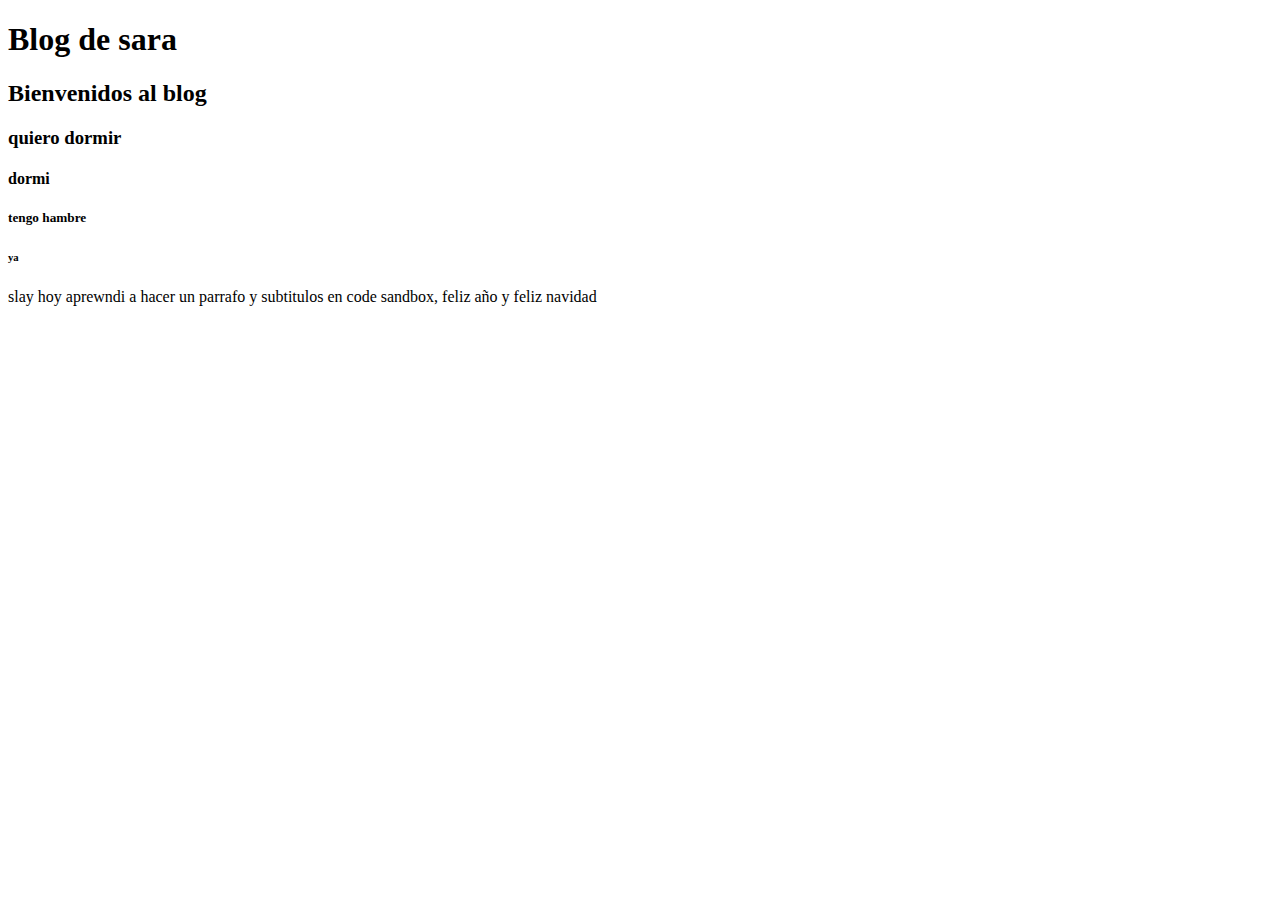
==== index.html @ 3fed0941 "Titulos y Parrafos" ====
<!DOCTYPE html>
<html lang="en">
  <head>
    <meta charset="UTF-8" />
    <meta name="viewport" content="width=device-width, initial-scale=1.0" />
    <meta http-equiv="X-UA-Compatible" content="ie=edge" />
    <title>Static Template</title>
  </head>
  <body>
    <h1>
      Blog de sara
    </h1>

    <h2>
      Bienvenidos al blog
    </h2>

    <h3>
      quiero dormir
    </h3>

    <h4>
      dormi
    </h4>

    <h5>
      tengo hambre
    </h5>

    <h6>
      ya
    </h6>

    <p>
      slay hoy aprewndi a hacer un parrafo y subtitulos en code sandbox, feliz
      año y feliz navidad
    </p>
  </body>
</html>
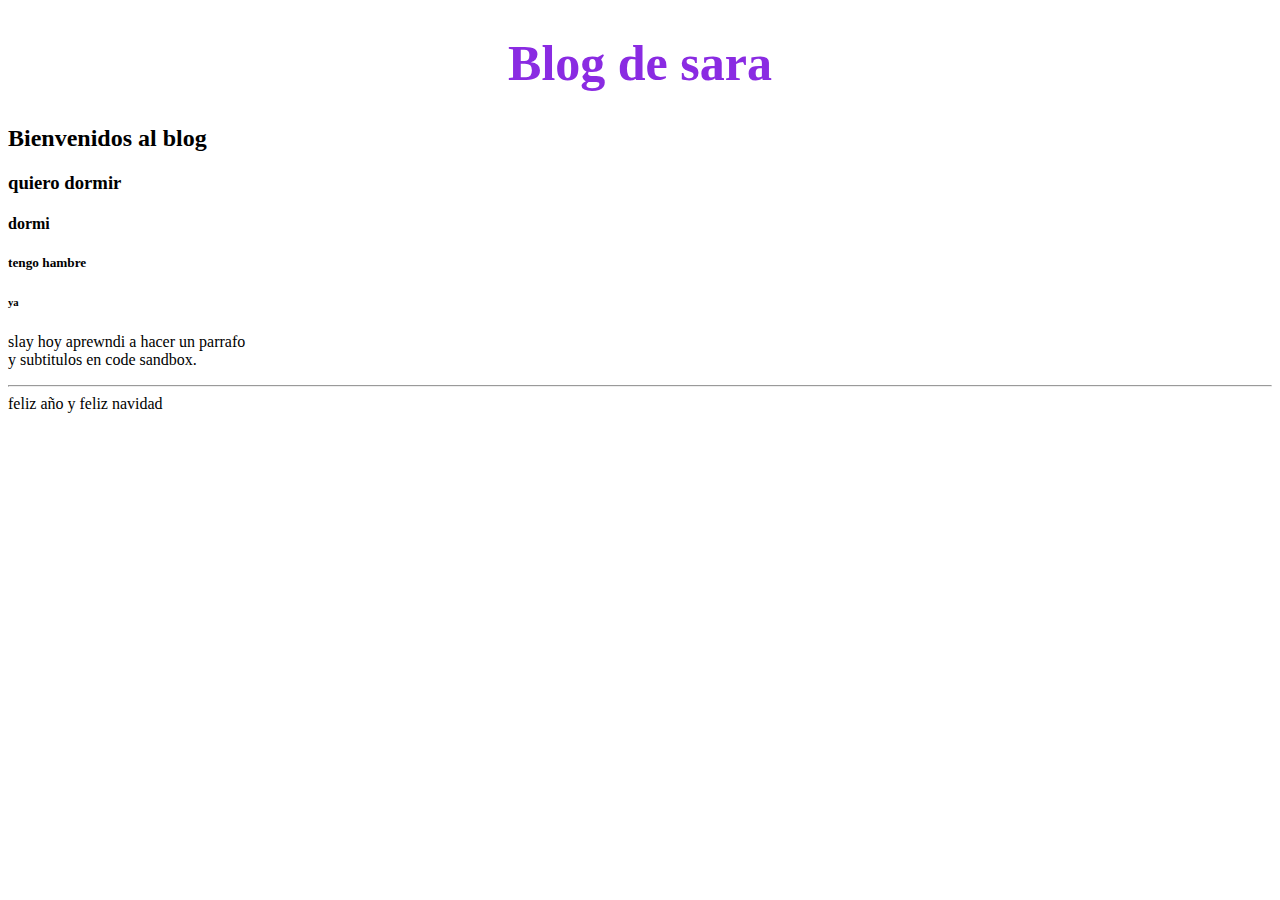
==== commit b90434a5: "style.css" ====
--- a/index.html
+++ b/index.html
@@ -1,6 +1,7 @@
 <!DOCTYPE html>
 <html lang="en">
   <head>
+    <link rel="stylesheet" href="style.css">
     <meta charset="UTF-8" />
     <meta name="viewport" content="width=device-width, initial-scale=1.0" />
     <meta http-equiv="X-UA-Compatible" content="ie=edge" />
@@ -32,8 +33,10 @@
     </h6>
 
     <p>
-      slay hoy aprewndi a hacer un parrafo y subtitulos en code sandbox, feliz
-      año y feliz navidad
+      slay hoy aprewndi a hacer un parrafo <br />
+      y subtitulos en code sandbox.
+      <hr />
+      feliz año y feliz navidad
     </p>
   </body>
 </html>
--- a/style.css
+++ b/style.css
@@ -0,0 +1,5 @@
+h1 {
+  color: blueviolet;
+  font-size: 50px;
+  text-align: center;
+}
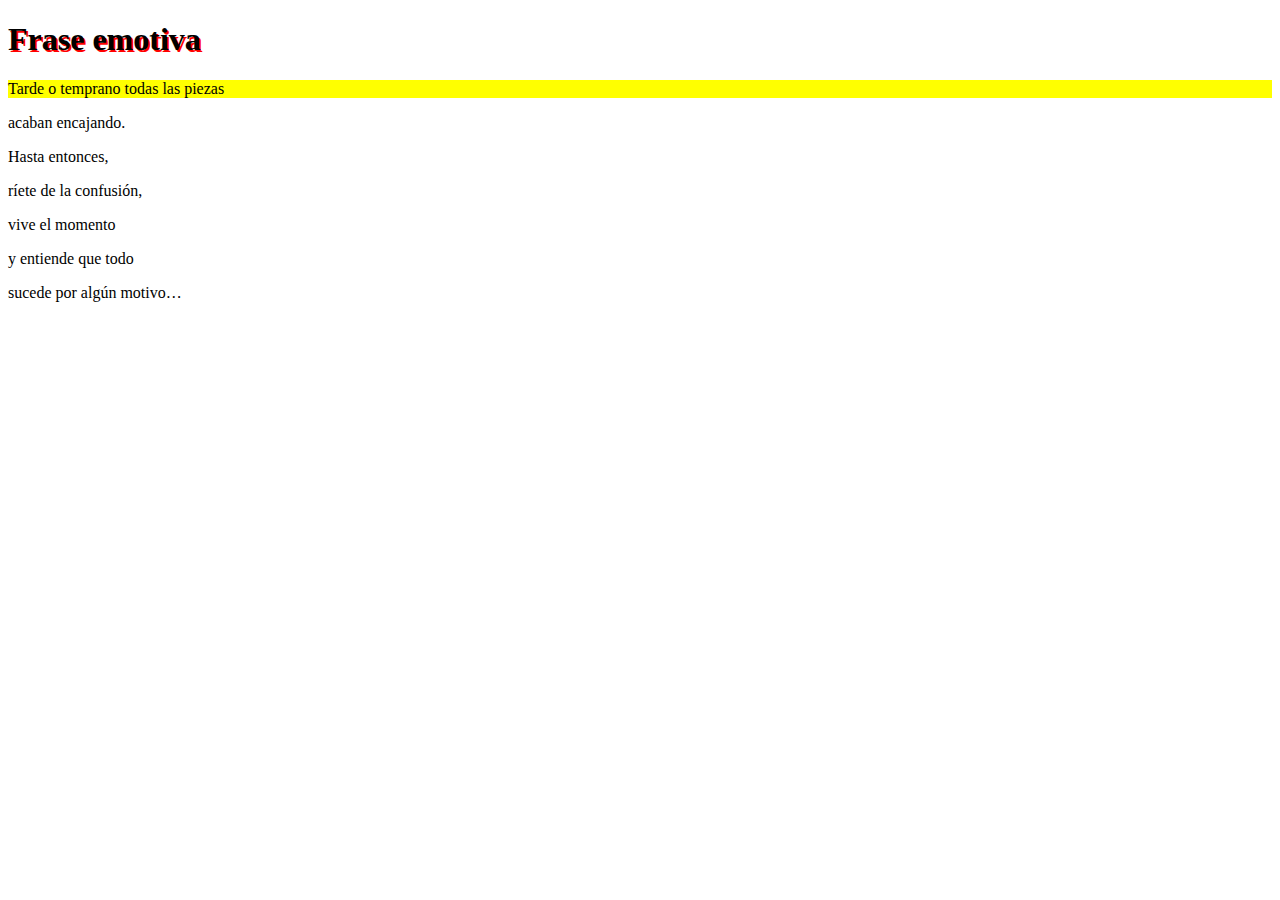
==== commit d7a9cfb4: "arukay" ====
--- a/index.html
+++ b/index.html
@@ -1,42 +1,28 @@
-<!DOCTYPE html>
-<html lang="en">
-  <head>
-    <link rel="stylesheet" href="style.css">
-    <meta charset="UTF-8" />
-    <meta name="viewport" content="width=device-width, initial-scale=1.0" />
-    <meta http-equiv="X-UA-Compatible" content="ie=edge" />
-    <title>Static Template</title>
-  </head>
-  <body>
-    <h1>
-      Blog de sara
-    </h1>
-
-    <h2>
-      Bienvenidos al blog
-    </h2>
-
-    <h3>
-      quiero dormir
-    </h3>
-
-    <h4>
-      dormi
-    </h4>
-
-    <h5>
-      tengo hambre
-    </h5>
-
-    <h6>
-      ya
-    </h6>
-
-    <p>
-      slay hoy aprewndi a hacer un parrafo <br />
-      y subtitulos en code sandbox.
-      <hr />
-      feliz año y feliz navidad
-    </p>
-  </body>
-</html>
+<!DOCTYPE html>
+<html lang="en">
+  <head>
+    <link rel="stylesheet" href="style.css" />
+    <meta charset="UTF-8" />
+    <meta name="viewport" content="width=device-width, initial-scale=1.0" />
+    <meta http-equiv="X-UA-Compatible" content="ie=edge" />
+    <title>Static Template</title>
+  </head>
+
+  <body>
+    <h1 id="titulo">Frase emotiva</h1>
+
+    <p id="linea1">Tarde o temprano todas las piezas</p>
+
+    <p>acaban encajando.</p>
+
+    <p>Hasta entonces,</p>
+
+    <p>ríete de la confusión,</p>
+
+    <p>vive el momento</p>
+
+    <p>y entiende que todo</p>
+
+    <p>sucede por algún motivo…</p>
+  </body>
+</html>
--- a/style.css
+++ b/style.css
@@ -1,5 +1,7 @@
-h1 {
-  color: blueviolet;
-  font-size: 50px;
-  text-align: center;
+#titulo {
+  text-shadow: 2px 2px red;
 }
+
+#linea1 {
+  background-color: yellow;
+}
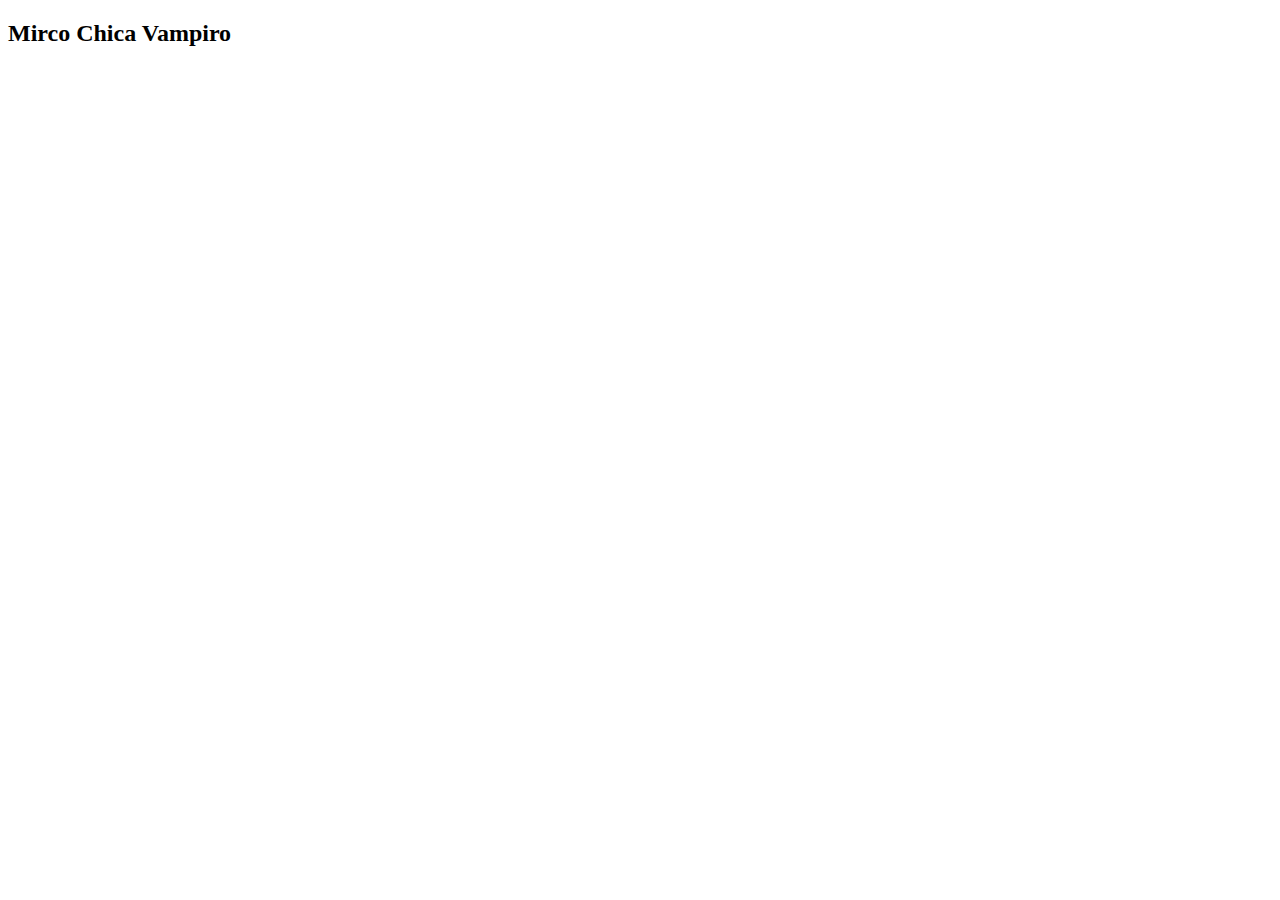
==== commit aed0560d: "l" ====
--- a/index.html
+++ b/index.html
@@ -3,26 +3,14 @@
   <head>
     <link rel="stylesheet" href="style.css" />
     <meta charset="UTF-8" />
-    <meta name="viewport" content="width=device-width, initial-scale=1.0" />
-    <meta http-equiv="X-UA-Compatible" content="ie=edge" />
-    <title>Static Template</title>
+
+    <title>
+      Tarea 3
+    </title>
   </head>
 
   <body>
-    <h1 id="titulo">Frase emotiva</h1>
-
-    <p id="linea1">Tarde o temprano todas las piezas</p>
-
-    <p>acaban encajando.</p>
-
-    <p>Hasta entonces,</p>
-
-    <p>ríete de la confusión,</p>
-
-    <p>vive el momento</p>
-
-    <p>y entiende que todo</p>
-
-    <p>sucede por algún motivo…</p>
+    <h2>Mirco Chica Vampiro</h2>
+    <lang src="imagen/mirco.png" id="Mirco" />
   </body>
 </html>
--- a/style.css
+++ b/style.css
@@ -1,7 +1,7 @@
-#titulo {
-  text-shadow: 2px 2px red;
+#Mirco {
+  width: 300px;
+  height: 300px;
+  margin-left: 200px;
+  display: block;
+  filter: grayscale(100%) drop-shadow(5px 5px red);
 }
-
-#linea1 {
-  background-color: yellow;
-}
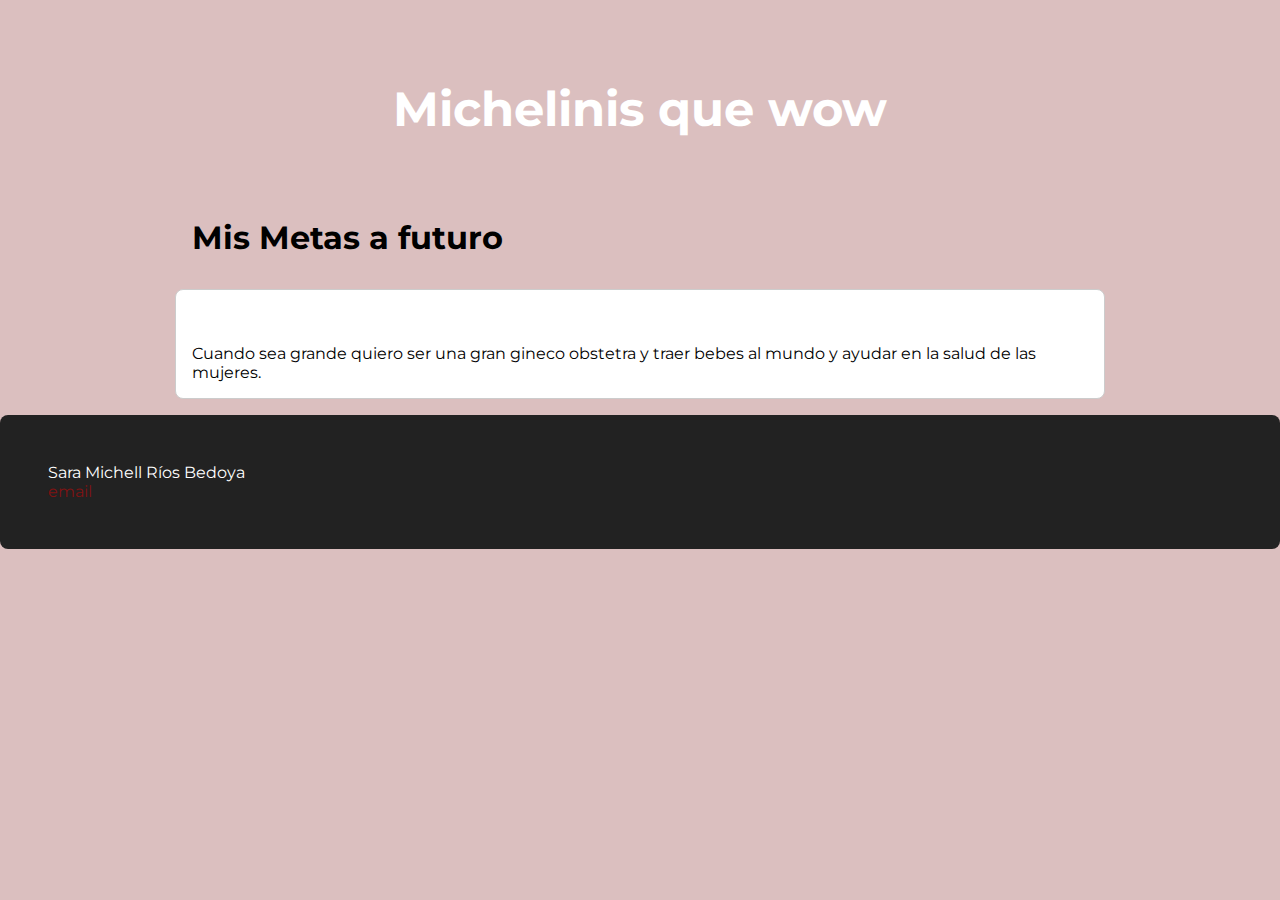
==== commit 6bd4ec5e: "acumulativa" ====
--- a/index.html
+++ b/index.html
@@ -1,16 +1,33 @@
 <!DOCTYPE html>
-<html lang="en">
+<html>
   <head>
+    <meta charset="utf-8" />
+    <link rel="preconnect" href="https://fonts.googleapis.com" />
+    <link rel="preconnect" href="https://fonts.gstatic.com" crossorigin />
+    <link
+      href="https://fonts.googleapis.com/css2?family=Montserrat:wght@400;700&display=swap"
+      rel="stylesheet"
+    />
     <link rel="stylesheet" href="style.css" />
-    <meta charset="UTF-8" />
-
-    <title>
-      Tarea 3
-    </title>
+    <title>Evaluación acumulativa</title>
   </head>
 
+  <header>
+    <h1>Michelinis que wow</h1>
+  </header>
   <body>
-    <h2>Mirco Chica Vampiro</h2>
-    <lang src="imagen/mirco.png" id="Mirco" />
+    <h3>Mis Metas a futuro</h3>
+    <p>
+      <br /><br />
+      Cuando sea grande quiero ser una gran gineco obstetra y traer bebes al
+      mundo y ayudar en la salud de las mujeres.
+    </p>
   </body>
+
+  <footer>
+    Sara Michell Ríos Bedoya
+    <saramichellriosbedoya@bethlemitasbello edu co class=""></saramichell> 
+    <br />
+    <a href="saramichellriosbedoya@bethlemitasbello.edu.co">email</a>
+  </footer>
 </html>
--- a/style.css
+++ b/style.css
@@ -1,7 +1,92 @@
-#Mirco {
-  width: 300px;
-  height: 300px;
-  margin-left: 200px;
-  display: block;
-  filter: grayscale(100%) drop-shadow(5px 5px red);
+html {
+  font-family: "Montserrat", sans-serif;
 }
+
+body {
+  margin: 0;
+  background-color: rgb(219, 191, 191);
+}
+
+header h1 {
+  color: white;
+  padding: 3rem 2rem;
+  font-size: 3rem;
+  text-align: center;
+  border-radius: 0.5rem;
+}
+
+h2 {
+  font-size: 2.5rem;
+  width: 70%;
+  margin-left: auto;
+  margin-right: auto;
+}
+
+h3 {
+  font-size: 2rem;
+  width: 70%;
+  margin-left: auto;
+  margin-right: auto;
+}
+
+h4 {
+  font-size: 1.5rem;
+  width: 70%;
+  margin-left: auto;
+  margin-right: auto;
+}
+
+h5 {
+  font-size: 1rem;
+  width: 70%;
+  margin-left: auto;
+  margin-right: auto;
+}
+
+body p {
+  transition: all 0.3s ease;
+  background-color: #fff;
+  margin: 1rem 0;
+  border-radius: 0.5rem;
+  padding: 1rem 1rem;
+  cursor: pointer;
+  border: 1px solid #ccc;
+  width: 70%;
+  margin-left: auto;
+  margin-right: auto;
+}
+
+body p:hover {
+  box-shadow: 0 0.1rem 0.4rem rgba(0, 0, 0, 0.3);
+}
+
+footer {
+  background-color: #222;
+  padding: 3rem;
+  color: white;
+  border-radius: 0.5rem;
+}
+
+footer p {
+  margin: 0;
+}
+
+footer a {
+  transition: color 0.3s ease;
+  color: rgb(128, 18, 18);
+  text-decoration: none;
+}
+
+footer a:hover {
+  color: rgb(249, 250, 252);
+}
+
+/* Go from zero to full opacity */
+@keyframes fadeEffect {
+  from {
+    opacity: 0;
+  }
+  to {
+    opacity: 1;
+  }
+}
